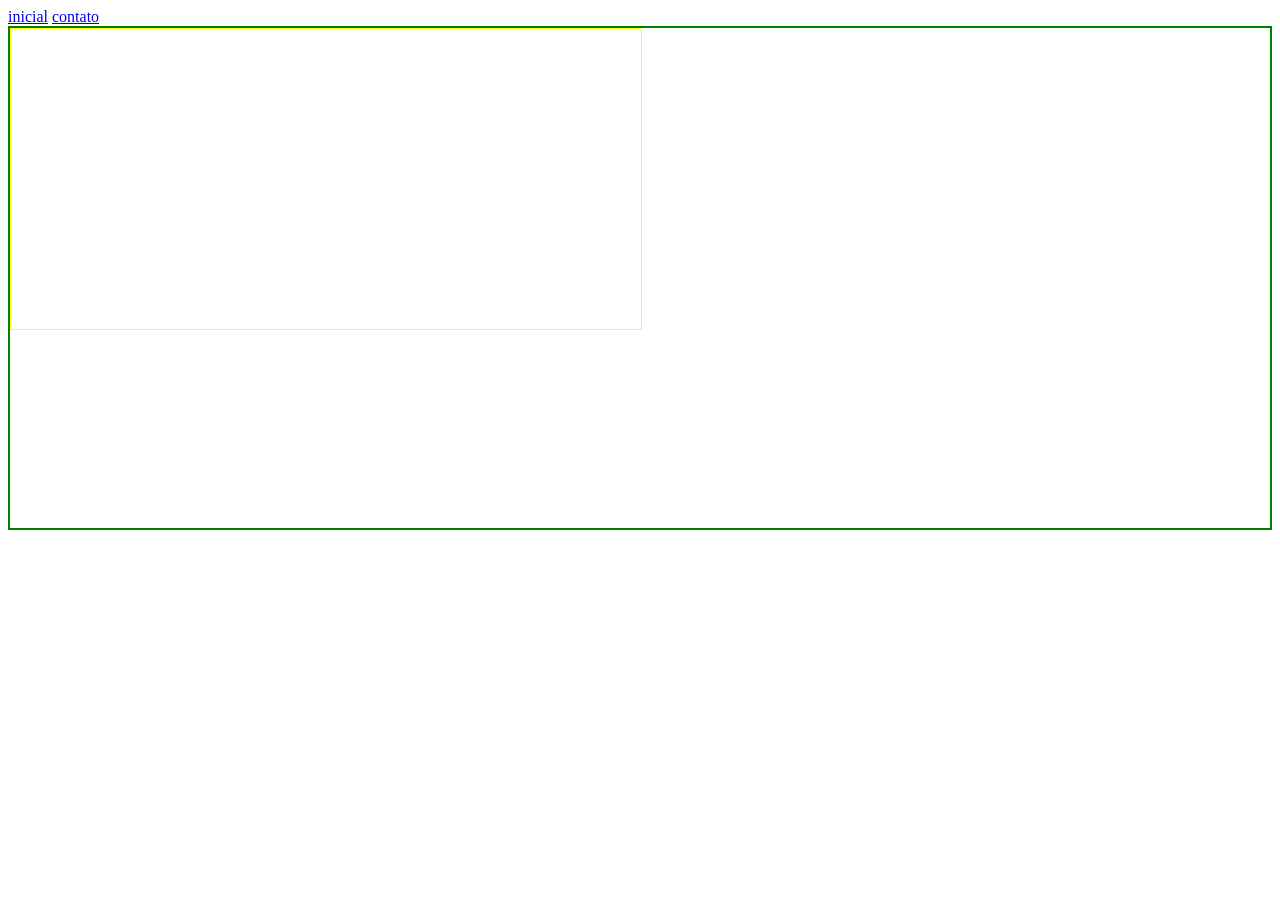
==== index.html @ 78870516 "feat: criando a pagina de contato" ====
<!DOCTYPE html>
<html lang="pt-BR">
<head>
</head>
<body>
    <header></header>
    <nav>
        <a href="#">inicial</a>
        <a href="contato.html" target="_blank" rel="noopener noreferrer">contato</a>
    </nav>
    <header></header>
    <main style="height: 500px; border: solid 2px green;">

        <section style="
            height: 300px;
            width: 50%;
            border: solid 1px yellow;
            "
        >

        </section>

        <section style="
        height: 100px;
         width: 100%;
          border: 2px blue;
          "
          >


        </section>

        <section>


        </section>
<main>
<footer>

</footer>
</body>
</html>
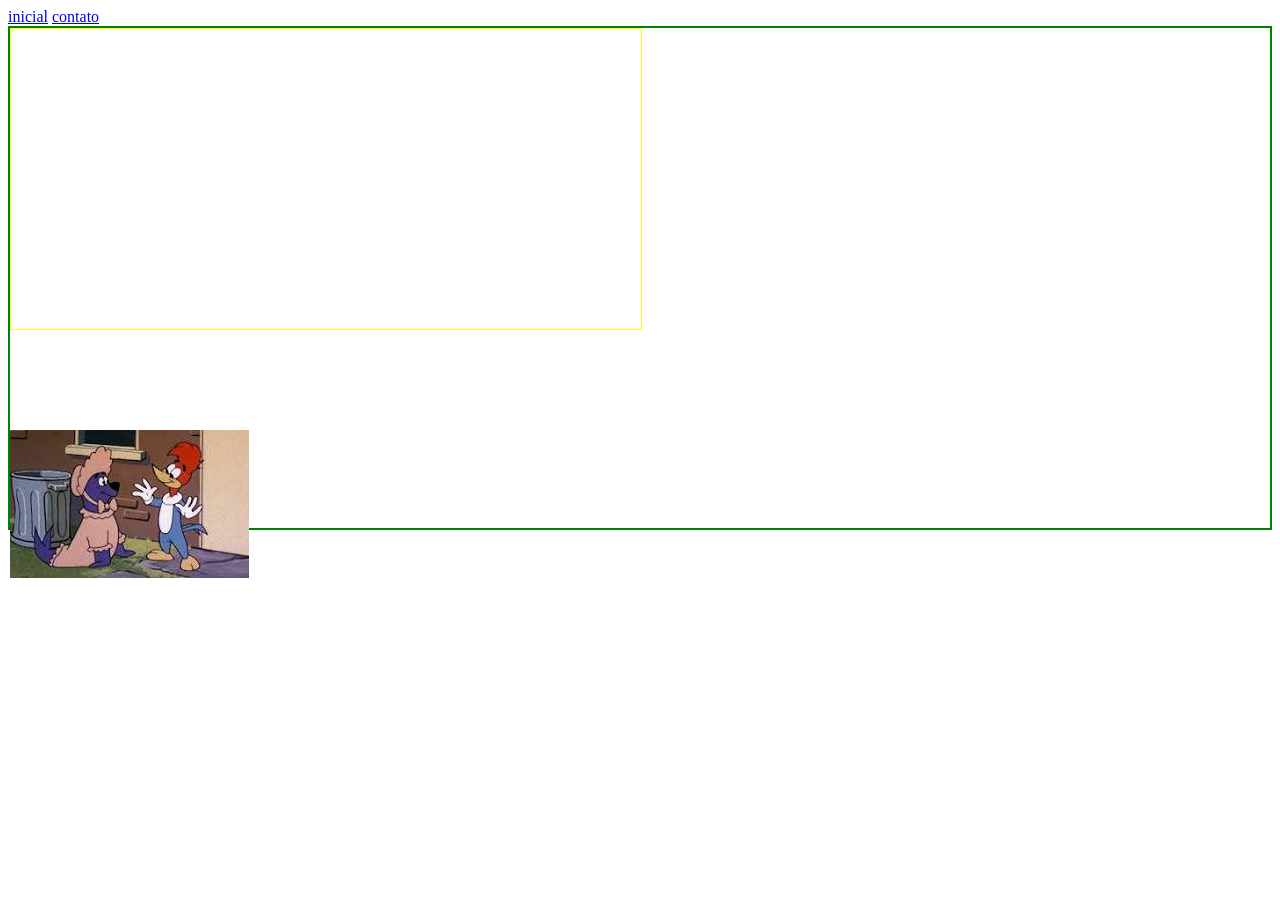
==== commit 2973e19b: "feat: criado a tag img" ====
--- a/index.html
+++ b/index.html
@@ -31,7 +31,7 @@
         </section>
 
         <section>
-
+            <img src="img/download.jpg"  height: 300px width: 200px="Imagem de uma foca" title="Foto de uma foca">
 
         </section>
 <main>
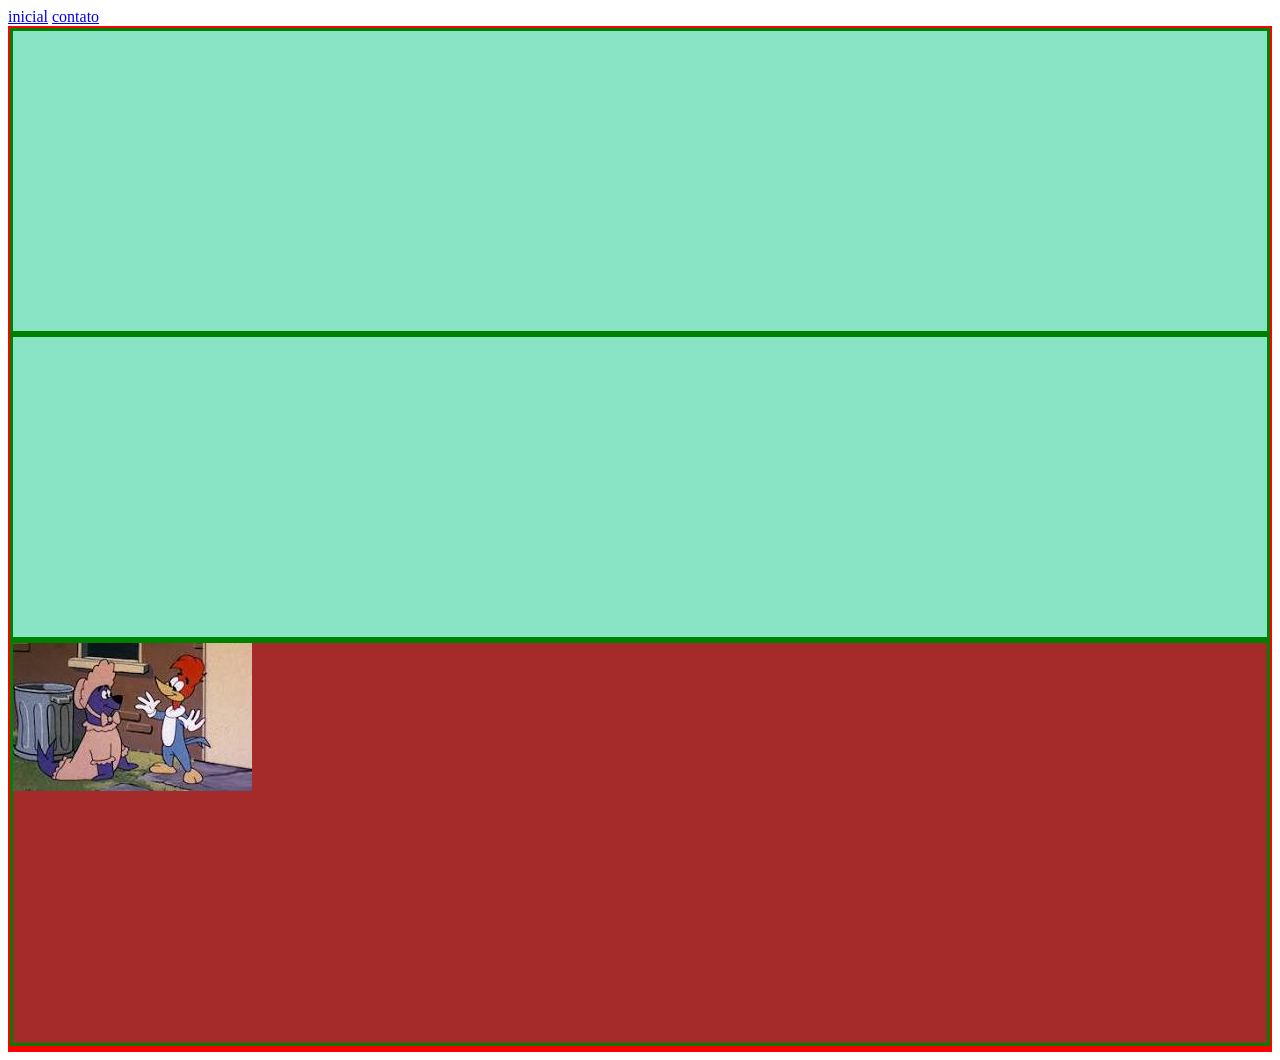
==== commit 7fdc120d: "feat: adicionado custom interno" ====
--- a/index.html
+++ b/index.html
@@ -1,7 +1,23 @@
 <!DOCTYPE html>
 <html lang="pt-BR">
 <head>
+    <style>
+        main{
+            
+            border: solid 2px red
+        }
+        section{
+            height: 300px;
+            border: solid 3px green;
+            background-color: rgb(136, 228, 197);
+        }
+    </style>
 </head>
+<!--
+css inline é dentro do elemento "tag"
+ css interno/critico é dentro do cabeçalho html
+ css externo fora do documento
+ -->
 <body>
     <header></header>
     <nav>
@@ -9,28 +25,20 @@
         <a href="contato.html" target="_blank" rel="noopener noreferrer">contato</a>
     </nav>
     <header></header>
-    <main style="height: 500px; border: solid 2px green;">
+    <main>
 
-        <section style="
-            height: 300px;
-            width: 50%;
-            border: solid 1px yellow;
-            "
-        >
+        <section>
+        
 
         </section>
 
-        <section style="
-        height: 100px;
-         width: 100%;
-          border: 2px blue;
-          "
-          >
+        <section>
+          
 
 
         </section>
 
-        <section>
+        <section style="height: 400px; background-color: brown;">
             <img src="img/download.jpg"  height: 300px width: 200px="Imagem de uma foca" title="Foto de uma foca">
 
         </section>
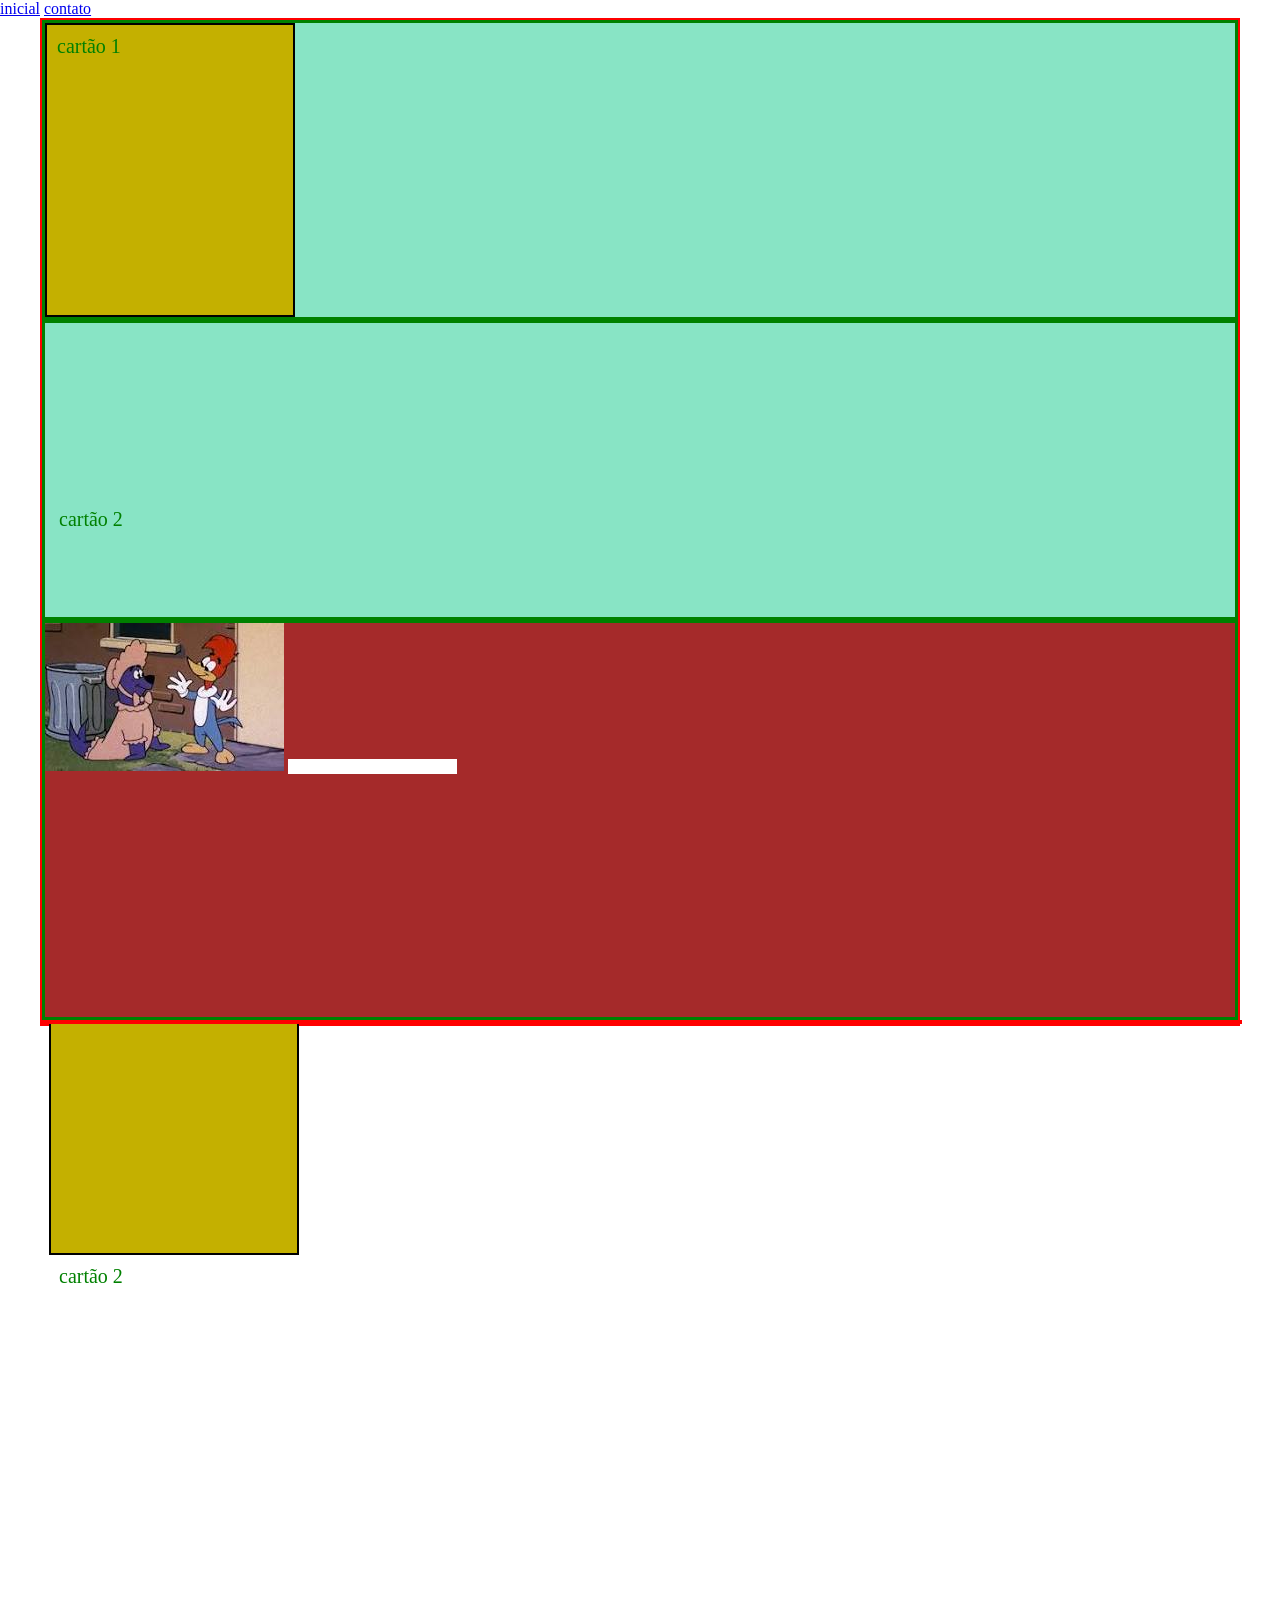
==== commit a4cbb856: "Cards" ====
--- a/index.html
+++ b/index.html
@@ -2,15 +2,51 @@
 <html lang="pt-BR">
 <head>
     <style>
+        *{
+            margin: 0;
+            padding: 0%;
+            border: 0;
+            box-sizing: border-box;
+        }
         main{
             
-            border: solid 2px red
+            border: solid 2px red;
+            width: 1200px;
+            margin: 0 auto;
         }
         section{
             height: 300px;
             border: solid 3px green;
             background-color: rgb(136, 228, 197);
         }
+        .container-cards{
+            width: 100%;
+            display: flex;
+        }
+        .card{
+            border: solid 2px black;
+            background-color: rgb(196, 176, 0);
+            width: 250px;
+            height: 100%
+        }
+        .titulo{
+            font-size: 20px;
+            color: green;
+            padding: 10px;
+        }
+        .card-img{
+            width: 100%;
+            height: 300px;
+            margin: 5cqi;
+            border: 2px;
+        }
+
+            #botao-cancelar{
+                width: 300px;
+                background-color: red;
+            }
+        
+        
     </style>
 </head>
 <!--
@@ -28,11 +64,26 @@
     <main>
 
         <section>
-        
-
+            <div class="container-cards"></div>
+            <div class="card">
+                <div class="titulo">cartão 1</div>
+                <div class="card-img">
+                    <img src="" alt="">
+                </div>
+                <div class="card">
+                    <div class="titulo">cartão 2</div>
+                    <div class="card-img">
+                        <img src="" alt="">
+                </div>
+            <div class="card"></div>
+                <div class="titulo">cartão 2</div>
+                <div class="card-img">
+                    <img src="" alt="">
+                </div>
+            
         </section>
 
-        <section>
+        <section> 
           
 
 
@@ -40,6 +91,7 @@
 
         <section style="height: 400px; background-color: brown;">
             <img src="img/download.jpg"  height: 300px width: 200px="Imagem de uma foca" title="Foto de uma foca">
+            <input type="text">
 
         </section>
 <main>
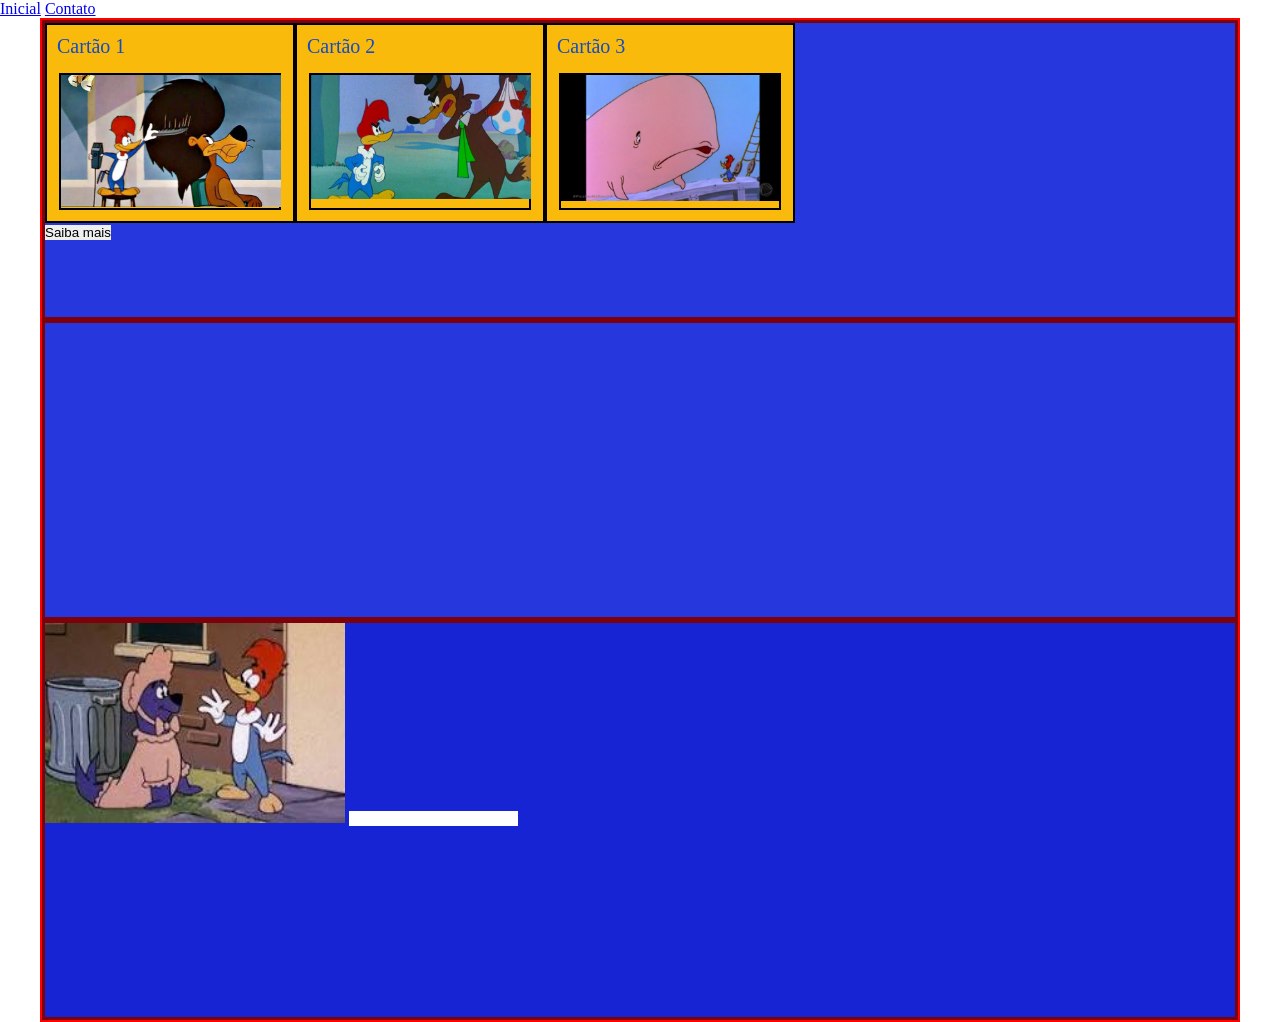
==== commit dab970a0: "feat: criando cartoes com css interno" ====
--- a/index.html
+++ b/index.html
@@ -1,102 +1,121 @@
 <!DOCTYPE html>
 <html lang="pt-BR">
 <head>
+    <meta charset="UTF-8">
+    <meta name="viewport" content="width=device-width, initial-scale=1.0">
+    <title>Aula 2</title>
+    <meta charset="UTF-8">
+    <meta name="viewport" content="width=device-width, initial-scale=1.0">
+    <meta name="description" content="Page description">
+    <meta name="keywords" content="keyword1, keyword2">
+    <meta property="og:title" content="Page Title">
+    <meta property="og:description" content="Page description">
+    <meta property="og:type" content="website">
+    <meta property="og:url" content="https://www.example.com">
+    <meta property="og:image" content="https://www.example.com/image.jpg">
+    <meta name="twitter:card" content="summary_large_image">
+    <meta name="twitter:title" content="Page Title">
+    <meta name="twitter:description" content="Page description">
+    <meta name="twitter:image" content="https://www.example.com/image.jpg">
+ 
     <style>
         *{
             margin: 0;
-            padding: 0%;
+            padding: 0;
             border: 0;
             box-sizing: border-box;
         }
         main{
-            
             border: solid 2px red;
             width: 1200px;
             margin: 0 auto;
         }
         section{
             height: 300px;
-            border: solid 3px green;
-            background-color: rgb(136, 228, 197);
+            border: solid 3px rgb(124, 1, 11);
+            background-color: #2638dd;
         }
+        /* Aqui é uma CLASSE */
         .container-cards{
             width: 100%;
             display: flex;
         }
         .card{
             border: solid 2px black;
-            background-color: rgb(196, 176, 0);
+            background-color: rgb(250, 186, 11);
             width: 250px;
-            height: 100%
+            height: 200px;
         }
         .titulo{
             font-size: 20px;
-            color: green;
+            color: #144cc5;
             padding: 10px;
         }
         .card-img{
-            width: 100%;
-            height: 300px;
-            margin: 5cqi;
-            border: 2px;
+            width: 90%;
+            height: 70%;
+            margin: 5px auto;
+            border: solid 2px black;
         }
-
-            #botao-cancelar{
-                width: 300px;
-                background-color: red;
-            }
-        
-        
+        /* Aqui é um ID */
+        #botao-cancelar{
+            width: 300px;
+            background-color: red;
+        }
     </style>
 </head>
 <!--
 css inline é dentro do elemento "tag"
- css interno/critico é dentro do cabeçalho html
- css externo fora do documento
- -->
+css interno/critico é dentro do cabeçalho html
+css externo fora do documento
+ 
+Selectores
+proprios nome elementos
+classes prefixo do nome é ponto ex   .card (vários locais)
+id      prefixo do nome é hash  ex   #botao-form (obs. id somente UM dentro do html)
+-->
 <body>
-    <header></header>
-    <nav>
-        <a href="#">inicial</a>
-        <a href="contato.html" target="_blank" rel="noopener noreferrer">contato</a>
-    </nav>
-    <header></header>
+    <header>
+        <nav>
+            <a href="#">Inicial</a>
+            <a href="contato.html" >Contato</a>
+        </nav>
+    </header>
     <main>
-
         <section>
-            <div class="container-cards"></div>
-            <div class="card">
-                <div class="titulo">cartão 1</div>
-                <div class="card-img">
-                    <img src="" alt="">
+            <div class="container-cards">
+                <div class="card">
+                    <div class="titulo">Cartão 1</div>
+                    <div class="card-img">
+                        <img src="img/leao-2.jpg" width="220px">
+                    </div>
                 </div>
                 <div class="card">
-                    <div class="titulo">cartão 2</div>
+                    <div class="titulo">Cartão 2</div>
                     <div class="card-img">
-                        <img src="" alt="">
+                        <img src="img/raposa-2.jpg" width="220px">
+                    </div>
                 </div>
-            <div class="card"></div>
-                <div class="titulo">cartão 2</div>
-                <div class="card-img">
-                    <img src="" alt="">
+                <div class="card">
+                    <div class="titulo">Cartão 3</div>
+                    <div class="card-img">
+                        <img src="img/baleia.png" width="220px" alt="">
+                    </div>
                 </div>
-            
+            </div>
+            <button id="botao-ver">Saiba mais</button>
         </section>
-
-        <section> 
-          
-
-
+        <section>
+ 
         </section>
-
-        <section style="height: 400px; background-color: brown;">
-            <img src="img/download.jpg"  height: 300px width: 200px="Imagem de uma foca" title="Foto de uma foca">
-            <input type="text">
-
+        <section style="height: 400px; background-color: #1724d3;">
+            <img src="img/download.jpg" width="300px" height="200px" alt="Imagem de uma foca" title="Foto de uma foca">
+           
+            <input type="text" >
         </section>
-<main>
-<footer>
-
-</footer>
+    </main>
+    <footer >
+ 
+    </footer>
 </body>
 </html>
